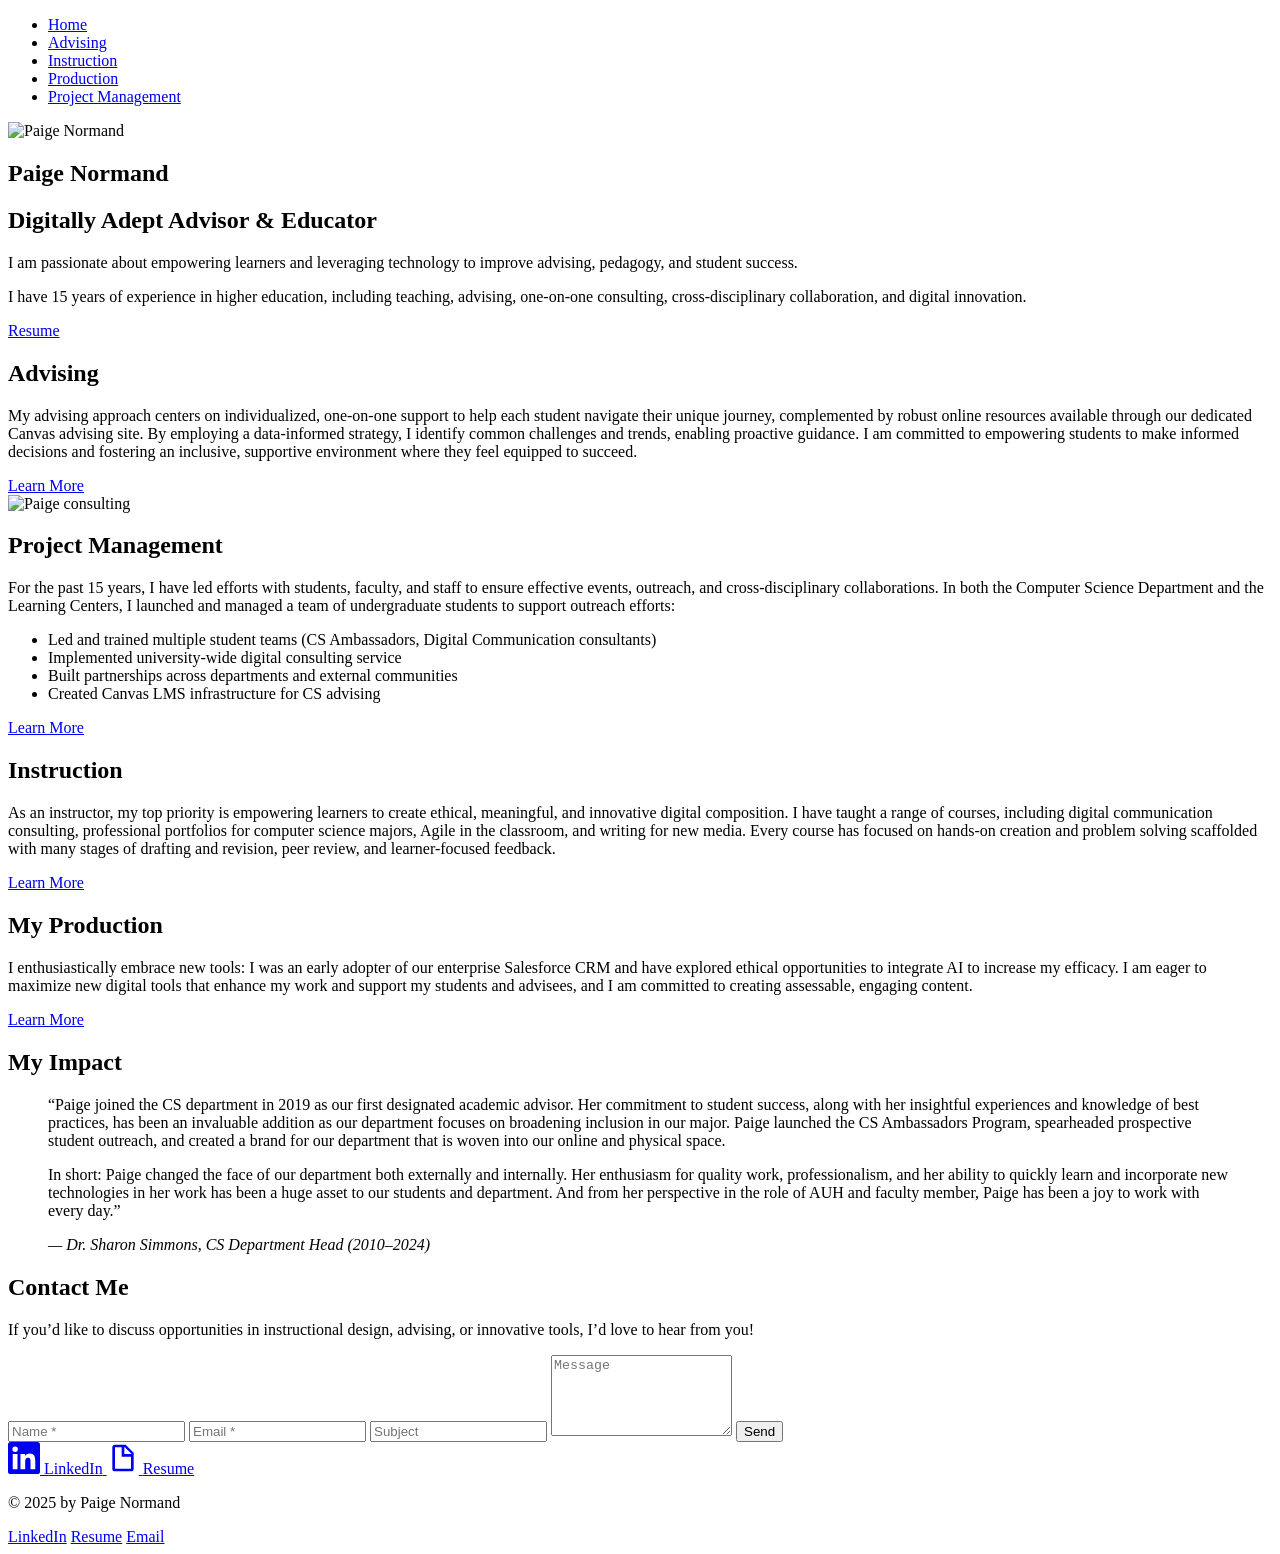
==== index.html @ bacb4df9 "Create index.html" ====
<!DOCTYPE html>
<html lang="en">
<head>
  <meta charset="UTF-8">
  <meta name="viewport" content="width=device-width, initial-scale=1.0">
  <title>Paige Normand | Portfolio</title>
  <link rel="preconnect" href="https://fonts.googleapis.com">
  <link href="https://fonts.googleapis.com/css2?family=Raleway:wght@400;600;700&family=Playfair+Display:wght@400;700&display=swap" rel="stylesheet">
  <link rel="stylesheet" href="style.css">
</head>
<body>
  <header class="site-header">
    <nav class="site-nav container">
      <ul class="nav-list">
        <li><a href="index.html" class="nav-link active">Home</a></li>
        <li><a href="advising.html" class="nav-link">Advising</a></li>
        <li><a href="instruction.html" class="nav-link">Instruction</a></li>
        <li><a href="production.html" class="nav-link">Production</a></li>
        <li><a href="project-management.html" class="nav-link">Project Management</a></li>
      </ul>
    </nav>
  </header>

  <main>
    <!-- Hero -->
    <section class="hero-section">
      <div class="hero-inner container">
        <div class="hero-photo-wrap">
          <img src="images/paige-normand-square.jpg" alt="Paige Normand" class="hero-photo">
        </div>
        <div class="hero-text">
          <h1 class="hero-name">Paige Normand</h1>
          <h2 class="hero-subtitle">Digitally Adept Advisor &amp; Educator</h2>
          <p>I am passionate about empowering learners and leveraging technology to improve advising, pedagogy, and student success.</p>
          <p>I have 15 years of experience in higher education, including teaching, advising, one-on-one consulting, cross-disciplinary collaboration, and digital innovation.</p>
          <a href="https://f2128cf6-afd1-4e7b-8ad9-f9b4046261f4.filesusr.com/ugd/284224_128ce9a43dd448a39af39f25e672d1b9.pdf" class="btn" target="_blank">Resume</a>
        </div>
      </div>
    </section>

    <!-- Photo Banner -->
    <section class="photo-banner banner-conference"></section>

    <!-- Advising -->
    <section class="content-section bg-light">
      <div class="container">
        <h2 class="section-title">Advising</h2>
        <div class="title-bar"></div>
        <p>My advising approach centers on individualized, one-on-one support to help each student navigate their unique journey, complemented by robust online resources available through our dedicated Canvas advising site. By employing a data-informed strategy, I identify common challenges and trends, enabling proactive guidance. I am committed to empowering students to make informed decisions and fostering an inclusive, supportive environment where they feel equipped to succeed.</p>
        <a href="advising.html" class="btn">Learn More</a>
      </div>
    </section>

    <!-- Split: Consulting photo + PM + Instruction -->
    <section class="split-section">
      <div class="split-image-col">
        <img src="images/paige-consulting.jpg" alt="Paige consulting" class="split-img">
      </div>
      <div class="split-content-col">
        <div class="split-block">
          <h2 class="section-title">Project Management</h2>
          <div class="title-bar teal"></div>
          <p>For the past 15 years, I have led efforts with students, faculty, and staff to ensure effective events, outreach, and cross-disciplinary collaborations. In both the Computer Science Department and the Learning Centers, I launched and managed a team of undergraduate students to support outreach efforts:</p>
          <ul class="feature-list">
            <li>Led and trained multiple student teams (CS Ambassadors, Digital Communication consultants)</li>
            <li>Implemented university-wide digital consulting service</li>
            <li>Built partnerships across departments and external communities</li>
            <li>Created Canvas LMS infrastructure for CS advising</li>
          </ul>
          <a href="project-management.html" class="btn">Learn More</a>
        </div>
        <div class="split-block">
          <h2 class="section-title">Instruction</h2>
          <div class="title-bar teal"></div>
          <p>As an instructor, my top priority is empowering learners to create ethical, meaningful, and innovative digital composition. I have taught a range of courses, including digital communication consulting, professional portfolios for computer science majors, Agile in the classroom, and writing for new media. Every course has focused on hands-on creation and problem solving scaffolded with many stages of drafting and revision, peer review, and learner-focused feedback.</p>
          <a href="instruction.html" class="btn">Learn More</a>
        </div>
      </div>
    </section>

    <!-- Production (dark bg) -->
    <section class="production-section">
      <div class="container">
        <h2 class="section-title white">My Production</h2>
        <div class="title-bar teal"></div>
        <p>I enthusiastically embrace new tools: I was an early adopter of our enterprise Salesforce CRM and have explored ethical opportunities to integrate AI to increase my efficacy. I am eager to maximize new digital tools that enhance my work and support my students and advisees, and I am committed to creating assessable, engaging content.</p>
        <a href="production.html" class="btn btn-outline-white">Learn More</a>
      </div>
    </section>

    <!-- Classroom photo banner -->
    <section class="photo-banner banner-classroom"></section>

    <!-- Impact / Testimonials -->
    <section class="content-section bg-light">
      <div class="container">
        <h2 class="section-title">My Impact</h2>
        <div class="title-bar teal"></div>
        <div class="testimonial-box">
          <blockquote>
            <p>&ldquo;Paige joined the CS department in 2019 as our first designated academic advisor. Her commitment to student success, along with her insightful experiences and knowledge of best practices, has been an invaluable addition as our department focuses on broadening inclusion in our major. Paige launched the CS Ambassadors Program, spearheaded prospective student outreach, and created a brand for our department that is woven into our online and physical space.</p>
            <p>In short: Paige changed the face of our department both externally and internally. Her enthusiasm for quality work, professionalism, and her ability to quickly learn and incorporate new technologies in her work has been a huge asset to our students and department. And from her perspective in the role of AUH and faculty member, Paige has been a joy to work with every day.&rdquo;</p>
            <cite>&mdash; Dr. Sharon Simmons, CS Department Head (2010&ndash;2024)</cite>
          </blockquote>
        </div>
      </div>
    </section>

    <!-- Contact -->
    <section class="contact-section">
      <div class="container contact-inner">
        <div class="contact-form-col">
          <h2 class="section-title">Contact Me</h2>
          <div class="title-bar teal"></div>
          <p>If you&rsquo;d like to discuss opportunities in instructional design, advising, or innovative tools, I&rsquo;d love to hear from you!</p>
          <form class="contact-form" onsubmit="return handleSubmit(event)">
            <input type="text" placeholder="Name *" required>
            <input type="email" placeholder="Email *" required>
            <input type="text" placeholder="Subject">
            <textarea placeholder="Message" rows="5"></textarea>
            <button type="submit" class="btn">Send</button>
          </form>
        </div>
        <div class="contact-links-col">
          <a href="https://www.linkedin.com/in/paigenormand" target="_blank" class="icon-link">
            <svg xmlns="http://www.w3.org/2000/svg" viewBox="0 0 24 24" fill="currentColor" width="32" height="32"><path d="M20.447 20.452h-3.554v-5.569c0-1.328-.027-3.037-1.852-3.037-1.853 0-2.136 1.445-2.136 2.939v5.667H9.351V9h3.414v1.561h.046c.477-.9 1.637-1.85 3.37-1.85 3.601 0 4.267 2.37 4.267 5.455v6.286zM5.337 7.433a2.062 2.062 0 01-2.063-2.065 2.064 2.064 0 112.063 2.065zm1.782 13.019H3.555V9h3.564v11.452zM22.225 0H1.771C.792 0 0 .774 0 1.729v20.542C0 23.227.792 24 1.771 24h20.451C23.2 24 24 23.227 24 22.271V1.729C24 .774 23.2 0 22.222 0h.003z"/></svg>
            <span>LinkedIn</span>
          </a>
          <a href="https://f2128cf6-afd1-4e7b-8ad9-f9b4046261f4.filesusr.com/ugd/284224_128ce9a43dd448a39af39f25e672d1b9.pdf" target="_blank" class="icon-link">
            <svg xmlns="http://www.w3.org/2000/svg" viewBox="0 0 24 24" fill="currentColor" width="32" height="32"><path d="M14 2H6a2 2 0 00-2 2v16a2 2 0 002 2h12a2 2 0 002-2V8l-6-6zm-1 1.5L18.5 9H13V3.5zM6 20V4h5v7h7v9H6z"/></svg>
            <span>Resume</span>
          </a>
        </div>
      </div>
    </section>
  </main>

  <footer class="site-footer">
    <div class="container footer-inner">
      <p class="footer-copy">&copy; 2025 by Paige Normand</p>
      <div class="footer-links">
        <a href="https://www.linkedin.com/in/paigenormand" target="_blank">LinkedIn</a>
        <a href="https://f2128cf6-afd1-4e7b-8ad9-f9b4046261f4.filesusr.com/ugd/284224_128ce9a43dd448a39af39f25e672d1b9.pdf" target="_blank">Resume</a>
        <a href="mailto:paigenormand@gmail.com">Email</a>
      </div>
    </div>
  </footer>

  <script>
    function handleSubmit(e) {
      e.preventDefault();
      alert('Thank you for your message! I will be in touch soon.');
      e.target.reset();
      return false;
    }
  </script>
</body>
</html>
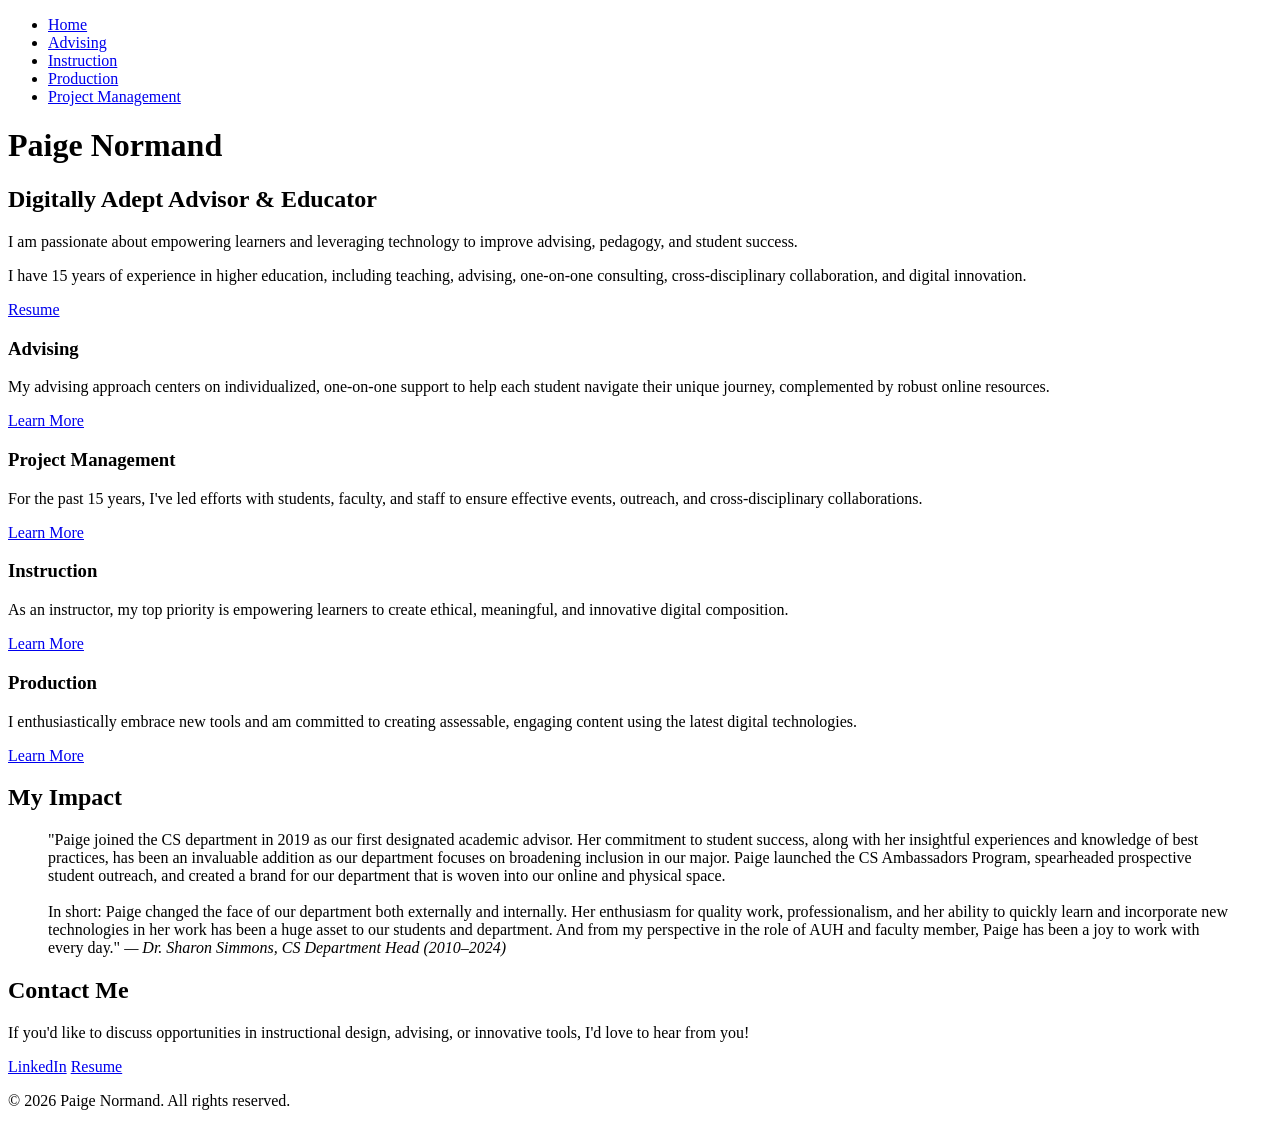
==== commit f11934d5: "Add root index.html redirect to portfolio/index.html" ====
--- a/index.html
+++ b/index.html
@@ -1,158 +1,11 @@
 <!DOCTYPE html>
-<html lang="en">
-<head>
-  <meta charset="UTF-8">
-  <meta name="viewport" content="width=device-width, initial-scale=1.0">
-  <title>Paige Normand | Portfolio</title>
-  <link rel="preconnect" href="https://fonts.googleapis.com">
-  <link href="https://fonts.googleapis.com/css2?family=Raleway:wght@400;600;700&family=Playfair+Display:wght@400;700&display=swap" rel="stylesheet">
-  <link rel="stylesheet" href="style.css">
-</head>
-<body>
-  <header class="site-header">
-    <nav class="site-nav container">
-      <ul class="nav-list">
-        <li><a href="index.html" class="nav-link active">Home</a></li>
-        <li><a href="advising.html" class="nav-link">Advising</a></li>
-        <li><a href="instruction.html" class="nav-link">Instruction</a></li>
-        <li><a href="production.html" class="nav-link">Production</a></li>
-        <li><a href="project-management.html" class="nav-link">Project Management</a></li>
-      </ul>
-    </nav>
-  </header>
-
-  <main>
-    <!-- Hero -->
-    <section class="hero-section">
-      <div class="hero-inner container">
-        <div class="hero-photo-wrap">
-          <img src="images/paige-normand-square.jpg" alt="Paige Normand" class="hero-photo">
-        </div>
-        <div class="hero-text">
-          <h1 class="hero-name">Paige Normand</h1>
-          <h2 class="hero-subtitle">Digitally Adept Advisor &amp; Educator</h2>
-          <p>I am passionate about empowering learners and leveraging technology to improve advising, pedagogy, and student success.</p>
-          <p>I have 15 years of experience in higher education, including teaching, advising, one-on-one consulting, cross-disciplinary collaboration, and digital innovation.</p>
-          <a href="https://f2128cf6-afd1-4e7b-8ad9-f9b4046261f4.filesusr.com/ugd/284224_128ce9a43dd448a39af39f25e672d1b9.pdf" class="btn" target="_blank">Resume</a>
-        </div>
-      </div>
-    </section>
-
-    <!-- Photo Banner -->
-    <section class="photo-banner banner-conference"></section>
-
-    <!-- Advising -->
-    <section class="content-section bg-light">
-      <div class="container">
-        <h2 class="section-title">Advising</h2>
-        <div class="title-bar"></div>
-        <p>My advising approach centers on individualized, one-on-one support to help each student navigate their unique journey, complemented by robust online resources available through our dedicated Canvas advising site. By employing a data-informed strategy, I identify common challenges and trends, enabling proactive guidance. I am committed to empowering students to make informed decisions and fostering an inclusive, supportive environment where they feel equipped to succeed.</p>
-        <a href="advising.html" class="btn">Learn More</a>
-      </div>
-    </section>
-
-    <!-- Split: Consulting photo + PM + Instruction -->
-    <section class="split-section">
-      <div class="split-image-col">
-        <img src="images/paige-consulting.jpg" alt="Paige consulting" class="split-img">
-      </div>
-      <div class="split-content-col">
-        <div class="split-block">
-          <h2 class="section-title">Project Management</h2>
-          <div class="title-bar teal"></div>
-          <p>For the past 15 years, I have led efforts with students, faculty, and staff to ensure effective events, outreach, and cross-disciplinary collaborations. In both the Computer Science Department and the Learning Centers, I launched and managed a team of undergraduate students to support outreach efforts:</p>
-          <ul class="feature-list">
-            <li>Led and trained multiple student teams (CS Ambassadors, Digital Communication consultants)</li>
-            <li>Implemented university-wide digital consulting service</li>
-            <li>Built partnerships across departments and external communities</li>
-            <li>Created Canvas LMS infrastructure for CS advising</li>
-          </ul>
-          <a href="project-management.html" class="btn">Learn More</a>
-        </div>
-        <div class="split-block">
-          <h2 class="section-title">Instruction</h2>
-          <div class="title-bar teal"></div>
-          <p>As an instructor, my top priority is empowering learners to create ethical, meaningful, and innovative digital composition. I have taught a range of courses, including digital communication consulting, professional portfolios for computer science majors, Agile in the classroom, and writing for new media. Every course has focused on hands-on creation and problem solving scaffolded with many stages of drafting and revision, peer review, and learner-focused feedback.</p>
-          <a href="instruction.html" class="btn">Learn More</a>
-        </div>
-      </div>
-    </section>
-
-    <!-- Production (dark bg) -->
-    <section class="production-section">
-      <div class="container">
-        <h2 class="section-title white">My Production</h2>
-        <div class="title-bar teal"></div>
-        <p>I enthusiastically embrace new tools: I was an early adopter of our enterprise Salesforce CRM and have explored ethical opportunities to integrate AI to increase my efficacy. I am eager to maximize new digital tools that enhance my work and support my students and advisees, and I am committed to creating assessable, engaging content.</p>
-        <a href="production.html" class="btn btn-outline-white">Learn More</a>
-      </div>
-    </section>
-
-    <!-- Classroom photo banner -->
-    <section class="photo-banner banner-classroom"></section>
-
-    <!-- Impact / Testimonials -->
-    <section class="content-section bg-light">
-      <div class="container">
-        <h2 class="section-title">My Impact</h2>
-        <div class="title-bar teal"></div>
-        <div class="testimonial-box">
-          <blockquote>
-            <p>&ldquo;Paige joined the CS department in 2019 as our first designated academic advisor. Her commitment to student success, along with her insightful experiences and knowledge of best practices, has been an invaluable addition as our department focuses on broadening inclusion in our major. Paige launched the CS Ambassadors Program, spearheaded prospective student outreach, and created a brand for our department that is woven into our online and physical space.</p>
-            <p>In short: Paige changed the face of our department both externally and internally. Her enthusiasm for quality work, professionalism, and her ability to quickly learn and incorporate new technologies in her work has been a huge asset to our students and department. And from her perspective in the role of AUH and faculty member, Paige has been a joy to work with every day.&rdquo;</p>
-            <cite>&mdash; Dr. Sharon Simmons, CS Department Head (2010&ndash;2024)</cite>
-          </blockquote>
-        </div>
-      </div>
-    </section>
-
-    <!-- Contact -->
-    <section class="contact-section">
-      <div class="container contact-inner">
-        <div class="contact-form-col">
-          <h2 class="section-title">Contact Me</h2>
-          <div class="title-bar teal"></div>
-          <p>If you&rsquo;d like to discuss opportunities in instructional design, advising, or innovative tools, I&rsquo;d love to hear from you!</p>
-          <form class="contact-form" onsubmit="return handleSubmit(event)">
-            <input type="text" placeholder="Name *" required>
-            <input type="email" placeholder="Email *" required>
-            <input type="text" placeholder="Subject">
-            <textarea placeholder="Message" rows="5"></textarea>
-            <button type="submit" class="btn">Send</button>
-          </form>
-        </div>
-        <div class="contact-links-col">
-          <a href="https://www.linkedin.com/in/paigenormand" target="_blank" class="icon-link">
-            <svg xmlns="http://www.w3.org/2000/svg" viewBox="0 0 24 24" fill="currentColor" width="32" height="32"><path d="M20.447 20.452h-3.554v-5.569c0-1.328-.027-3.037-1.852-3.037-1.853 0-2.136 1.445-2.136 2.939v5.667H9.351V9h3.414v1.561h.046c.477-.9 1.637-1.85 3.37-1.85 3.601 0 4.267 2.37 4.267 5.455v6.286zM5.337 7.433a2.062 2.062 0 01-2.063-2.065 2.064 2.064 0 112.063 2.065zm1.782 13.019H3.555V9h3.564v11.452zM22.225 0H1.771C.792 0 0 .774 0 1.729v20.542C0 23.227.792 24 1.771 24h20.451C23.2 24 24 23.227 24 22.271V1.729C24 .774 23.2 0 22.222 0h.003z"/></svg>
-            <span>LinkedIn</span>
-          </a>
-          <a href="https://f2128cf6-afd1-4e7b-8ad9-f9b4046261f4.filesusr.com/ugd/284224_128ce9a43dd448a39af39f25e672d1b9.pdf" target="_blank" class="icon-link">
-            <svg xmlns="http://www.w3.org/2000/svg" viewBox="0 0 24 24" fill="currentColor" width="32" height="32"><path d="M14 2H6a2 2 0 00-2 2v16a2 2 0 002 2h12a2 2 0 002-2V8l-6-6zm-1 1.5L18.5 9H13V3.5zM6 20V4h5v7h7v9H6z"/></svg>
-            <span>Resume</span>
-          </a>
-        </div>
-      </div>
-    </section>
-  </main>
-
-  <footer class="site-footer">
-    <div class="container footer-inner">
-      <p class="footer-copy">&copy; 2025 by Paige Normand</p>
-      <div class="footer-links">
-        <a href="https://www.linkedin.com/in/paigenormand" target="_blank">LinkedIn</a>
-        <a href="https://f2128cf6-afd1-4e7b-8ad9-f9b4046261f4.filesusr.com/ugd/284224_128ce9a43dd448a39af39f25e672d1b9.pdf" target="_blank">Resume</a>
-        <a href="mailto:paigenormand@gmail.com">Email</a>
-      </div>
-    </div>
-  </footer>
-
-  <script>
-    function handleSubmit(e) {
-      e.preventDefault();
-      alert('Thank you for your message! I will be in touch soon.');
-      e.target.reset();
-      return false;
-    }
-  </script>
+  <html lang="en">
+  <head>
+    <meta charset="UTF-8">
+    <meta http-equiv="refresh" content="0; url=portfolio/index.html">
+    <title>Paige Normand | Portfolio</title>
+  </head>
+  <body>
+    <p>Redirecting to <a href="portfolio/index.html">portfolio</a>...</p>
 </body>
 </html>
